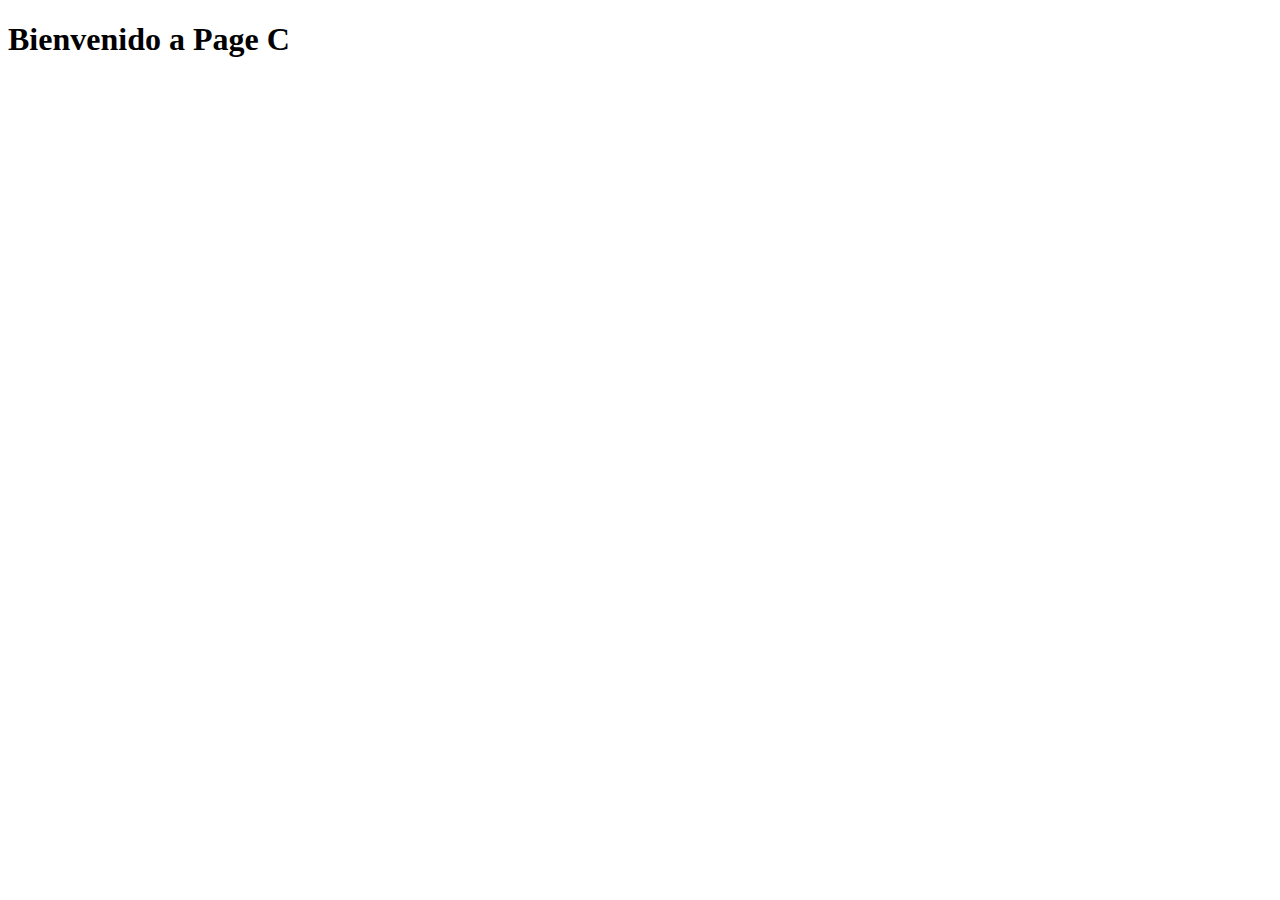
==== page_c.html @ 5cfcf70f "Create page_c.html" ====
<!DOCTYPE html>
<html lang="es">
<head>
    <meta charset="UTF-8">
    <meta name="viewport" content="width=device-width, initial-scale=1.0">
    <title>Page C</title>
</head>
<body>
    <header>
        <h1>Bienvenido a Page C</h1>
    </header>
</body>
</html>
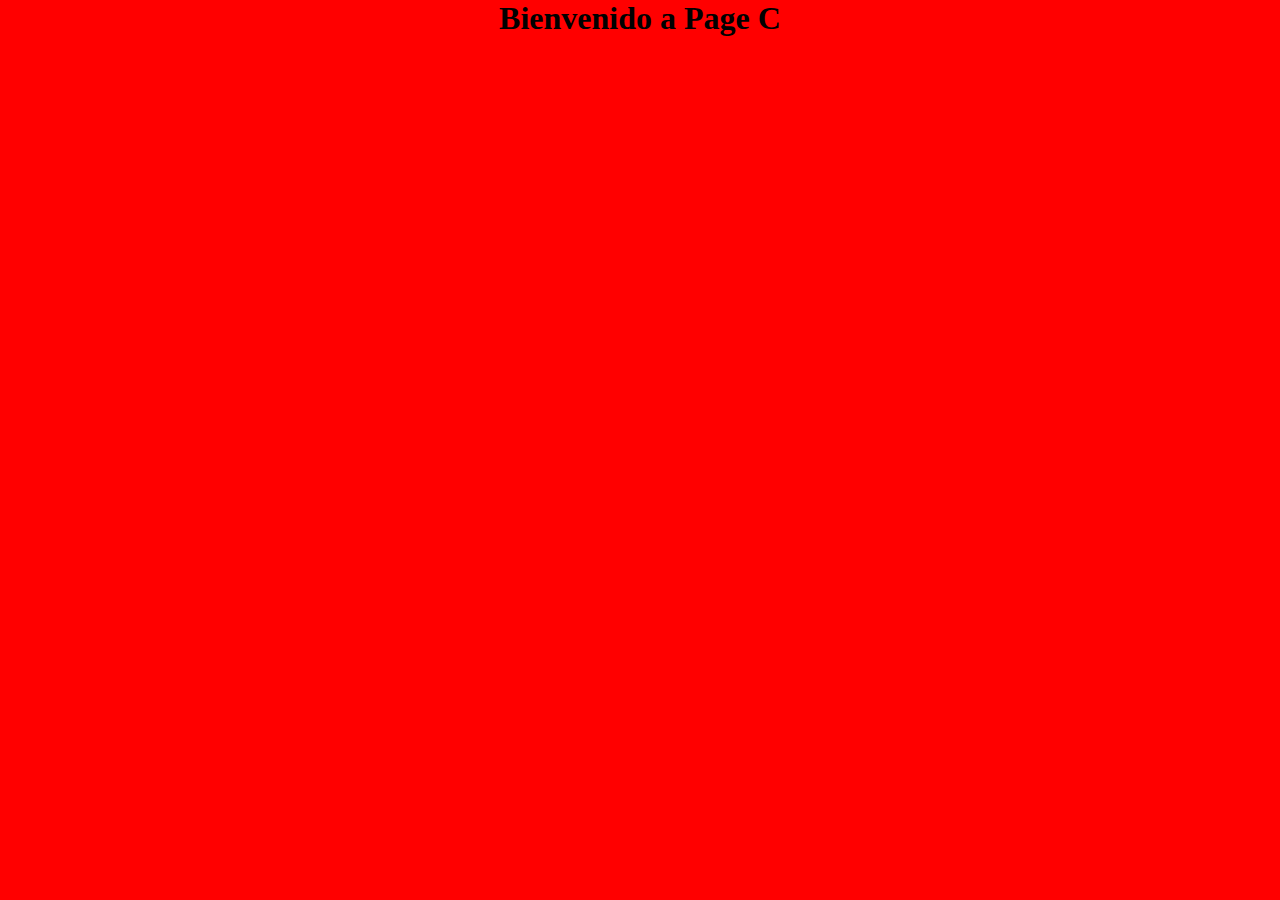
==== commit d932567e: "Update page_c.html" ====
--- a/page_c.html
+++ b/page_c.html
@@ -4,6 +4,7 @@
     <meta charset="UTF-8">
     <meta name="viewport" content="width=device-width, initial-scale=1.0">
     <title>Page C</title>
+    <link rel="stylesheet" href="style.css">
 </head>
 <body>
     <header>
--- a/style.css
+++ b/style.css
@@ -0,0 +1,10 @@
+body {  
+    background-color: red; /* Cambia el color de fondo a rojo */  
+    text-align: center; /* Centra el texto y otros elementos en el cuerpo */  
+}  
+
+* {  
+    margin: 0; /* Elimina márgenes por defecto */  
+    padding: 0; /* Elimina relleno por defecto */  
+}  
+
